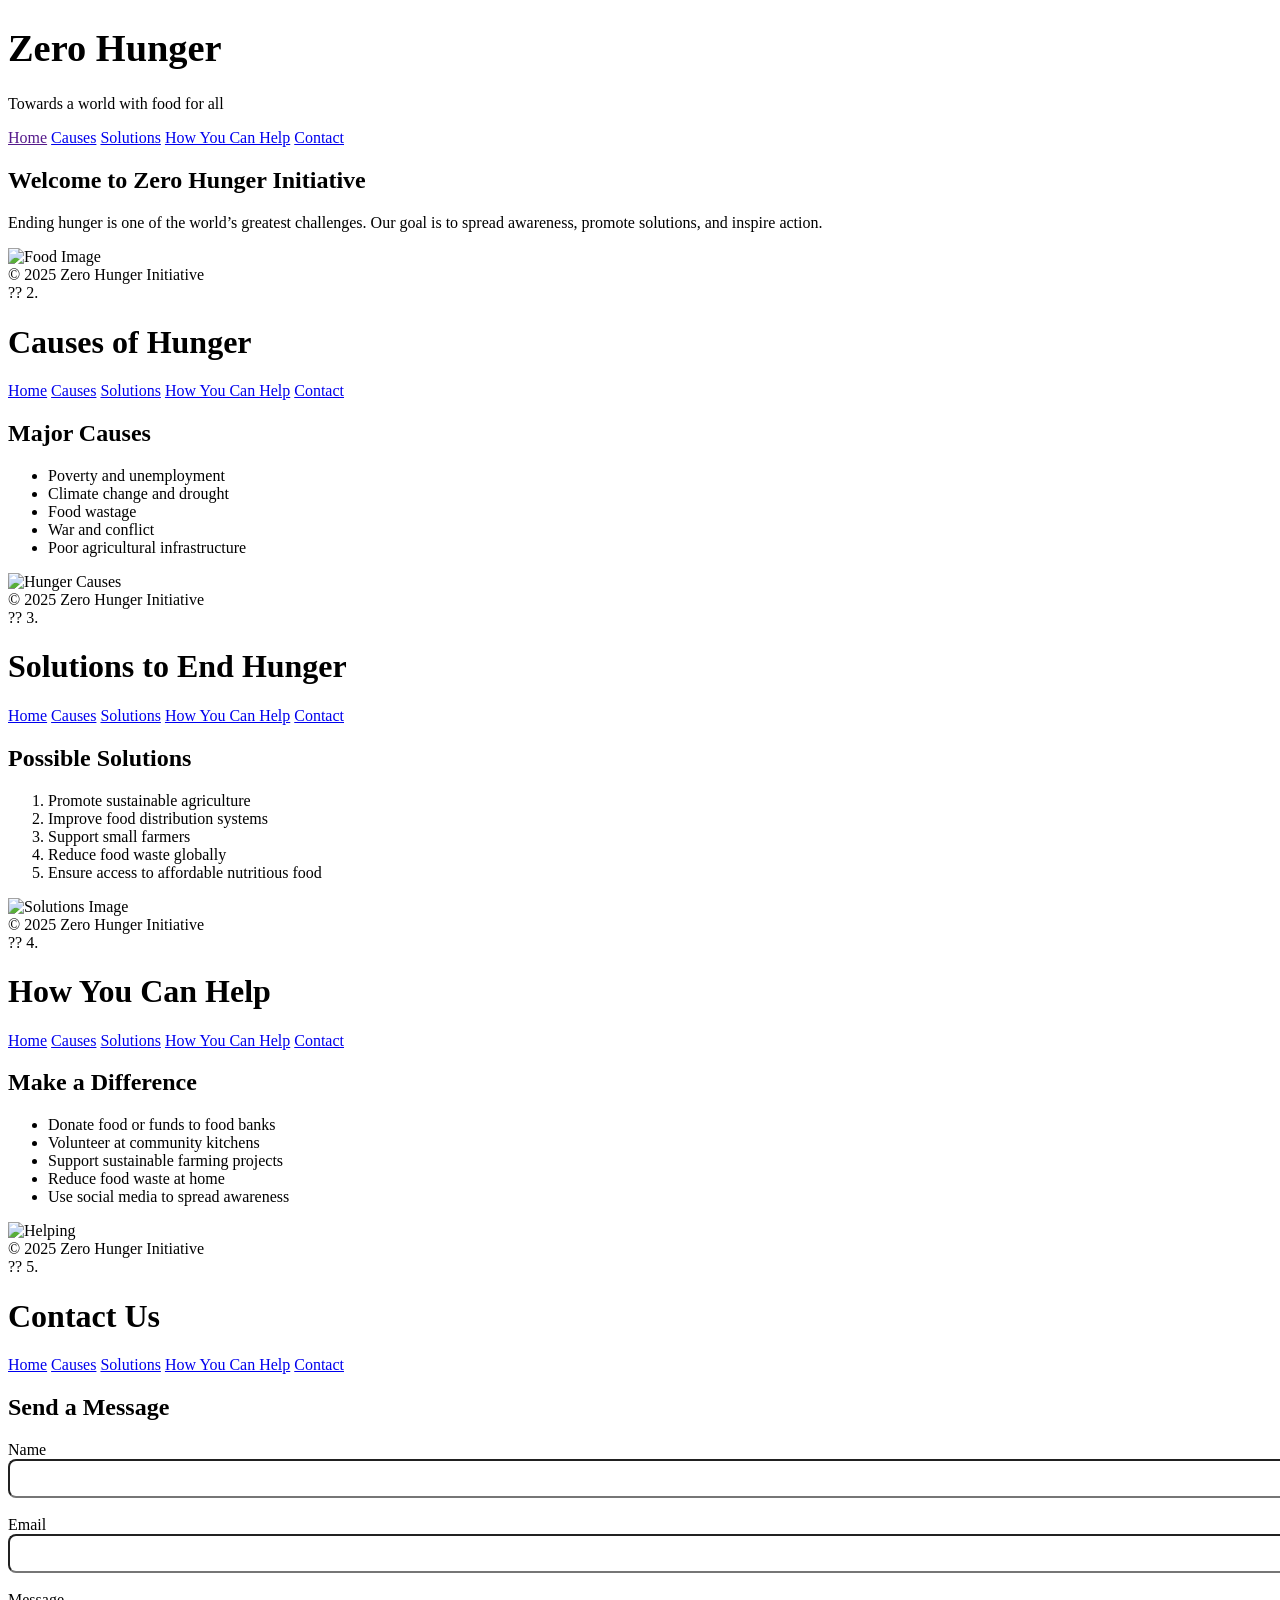
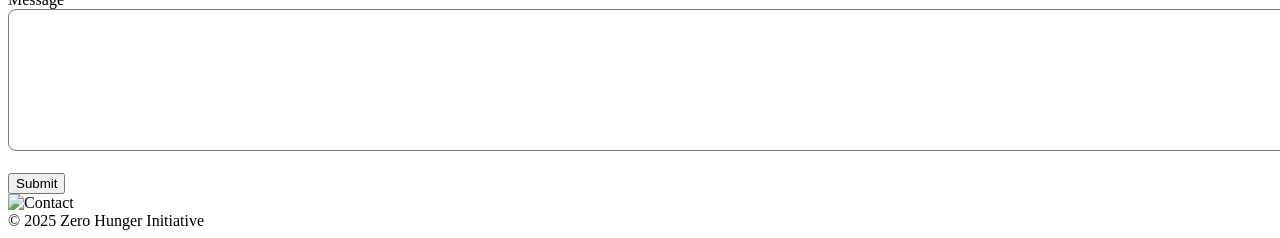
==== index.html @ c40c30f7 "Add files via upload" ====
<!DOCTYPE html>
<html>
<head>
    <title>Zero Hunger | Home</title>
    <link rel="stylesheet" href="style.css">
</head>
<body>

<header>
   <big> <h1>Zero Hunger</h1></big>
    <p>Towards a world with food for all</p>
</header>

<nav>
    <a href="">Home</a>
    <a href="causes.html">Causes</a>
    <a href="solutions.html">Solutions</a>
    <a href="how-to-help.html">How You Can Help</a>
    <a href="contact.html">Contact</a>
</nav>

<div class="container">

    <div class="card">
        <h2>Welcome to Zero Hunger Initiative</h2>
        <p>
            Ending hunger is one of the world’s greatest challenges.  
            Our goal is to spread awareness, promote solutions, and inspire action.
        </p>
        <img src="c:\Users\lab103\Downloads\background 1.jpg" alt="Food Image">
    </div>

</div>

<footer>© 2025 Zero Hunger Initiative</footer>
</body>
</html>
?? 2.
<!DOCTYPE html>
<html>
<head>
    <title>Zero Hunger | Causes</title>
    <link rel="stylesheet" href="style.css">
</head>
<body>

<header><h1>Causes of Hunger</h1></header>

<nav>
    <a href="index.html">Home</a>
    <a href="causes.html">Causes</a>
    <a href="solutions.html">Solutions</a>
    <a href="how-to-help.html">How You Can Help</a>
    <a href="contact.html">Contact</a>
</nav>

<div class="container">

    <div class="card">
        <h2>Major Causes</h2>
        <ul>
            <li>Poverty and unemployment</li>
            <li>Climate change and drought</li>
            <li>Food wastage</li>
            <li>War and conflict</li>
            <li>Poor agricultural infrastructure</li>
        </ul>
        <img src="C:\Users\lab103\Downloads\background 2.jpg" alt="Hunger Causes">
    </div>

</div>

<footer>© 2025 Zero Hunger Initiative</footer>

</body>
</html>
?? 3. 
<!DOCTYPE html>
<html>
<head>
    <title>Zero Hunger | Solutions</title>
    <link rel="stylesheet" href="style.css">
</head>
<body>

<header><h1>Solutions to End Hunger</h1></header>

<nav>
    <a href="index.html">Home</a>
    <a href="causes.html">Causes</a>
    <a href="solutions.html">Solutions</a>
    <a href="how-to-help.html">How You Can Help</a>
    <a href="contact.html">Contact</a>
</nav>

<div class="container">

    <div class="card">
        <h2>Possible Solutions</h2>
        <ol>
            <li>Promote sustainable agriculture</li>
            <li>Improve food distribution systems</li>
            <li>Support small farmers</li>
            <li>Reduce food waste globally</li>
            <li>Ensure access to affordable nutritious food</li>
        </ol>
        <img src="C:\Users\lab103\Downloads\background 3.jpg" alt="Solutions Image">
    </div>

</div>

<footer>© 2025 Zero Hunger Initiative</footer>

</body>
</html>
?? 4.

<!DOCTYPE html>
<html>
<head>
    <title>Zero Hunger | Help</title>
    <link rel="stylesheet" href="style.css">
</head>
<body>

<header><h1>How You Can Help</h1></header>

<nav>
    <a href="index.html">Home</a>
    <a href="causes.html">Causes</a>
    <a href="solutions.html">Solutions</a>
    <a href="how-to-help.html">How You Can Help</a>
    <a href="contact.html">Contact</a>
</nav>

<div class="container">

    <div class="card">
        <h2>Make a Difference</h2>
        <ul>
            <li>Donate food or funds to food banks</li>
            <li>Volunteer at community kitchens</li>
            <li>Support sustainable farming projects</li>
            <li>Reduce food waste at home</li>
            <li>Use social media to spread awareness</li>
        </ul>
        <img src="C:\Users\lab103\Downloads\background 4.jpg" alt="Helping">
    </div>

</div>

<footer>© 2025 Zero Hunger Initiative</footer>

</body>
</html>

?? 5. 

<!DOCTYPE html>
<html>
<head>
    <title>Zero Hunger | Contact</title>
    <link rel="stylesheet" href="style.css">
</head>
<body>

<header><h1>Contact Us</h1></header>

<nav>
    <a href="index.html">Home</a>
    <a href="causes.html">Causes</a>
    <a href="solutions.html">Solutions</a>
    <a href="how-to-help.html">How You Can Help</a>
    <a href="contact.html">Contact</a>
</nav>

<div class="container">

    <div class="card">
        <h2>Send a Message</h2>

        <form>
            <label>Name</label><br>
            <input type="text" style="width:100%; padding:10px; border-radius:8px;"><br><br>

            <label>Email</label><br>
            <input type="email" style="width:100%; padding:10px; border-radius:8px;"><br><br>

            <label>Message</label><br>
            <textarea style="width:100%; padding:10px; height:120px; border-radius:8px;"></textarea><br><br>

            <button>Submit</button>
        </form>
        <img src="https://images.unsplash.com/photo-1492725764893-90b379c2b6e7" alt="Contact">
    </div>
</div>
<footer>© 2025 Zero Hunger Initiative</footer>
</body>
</html>
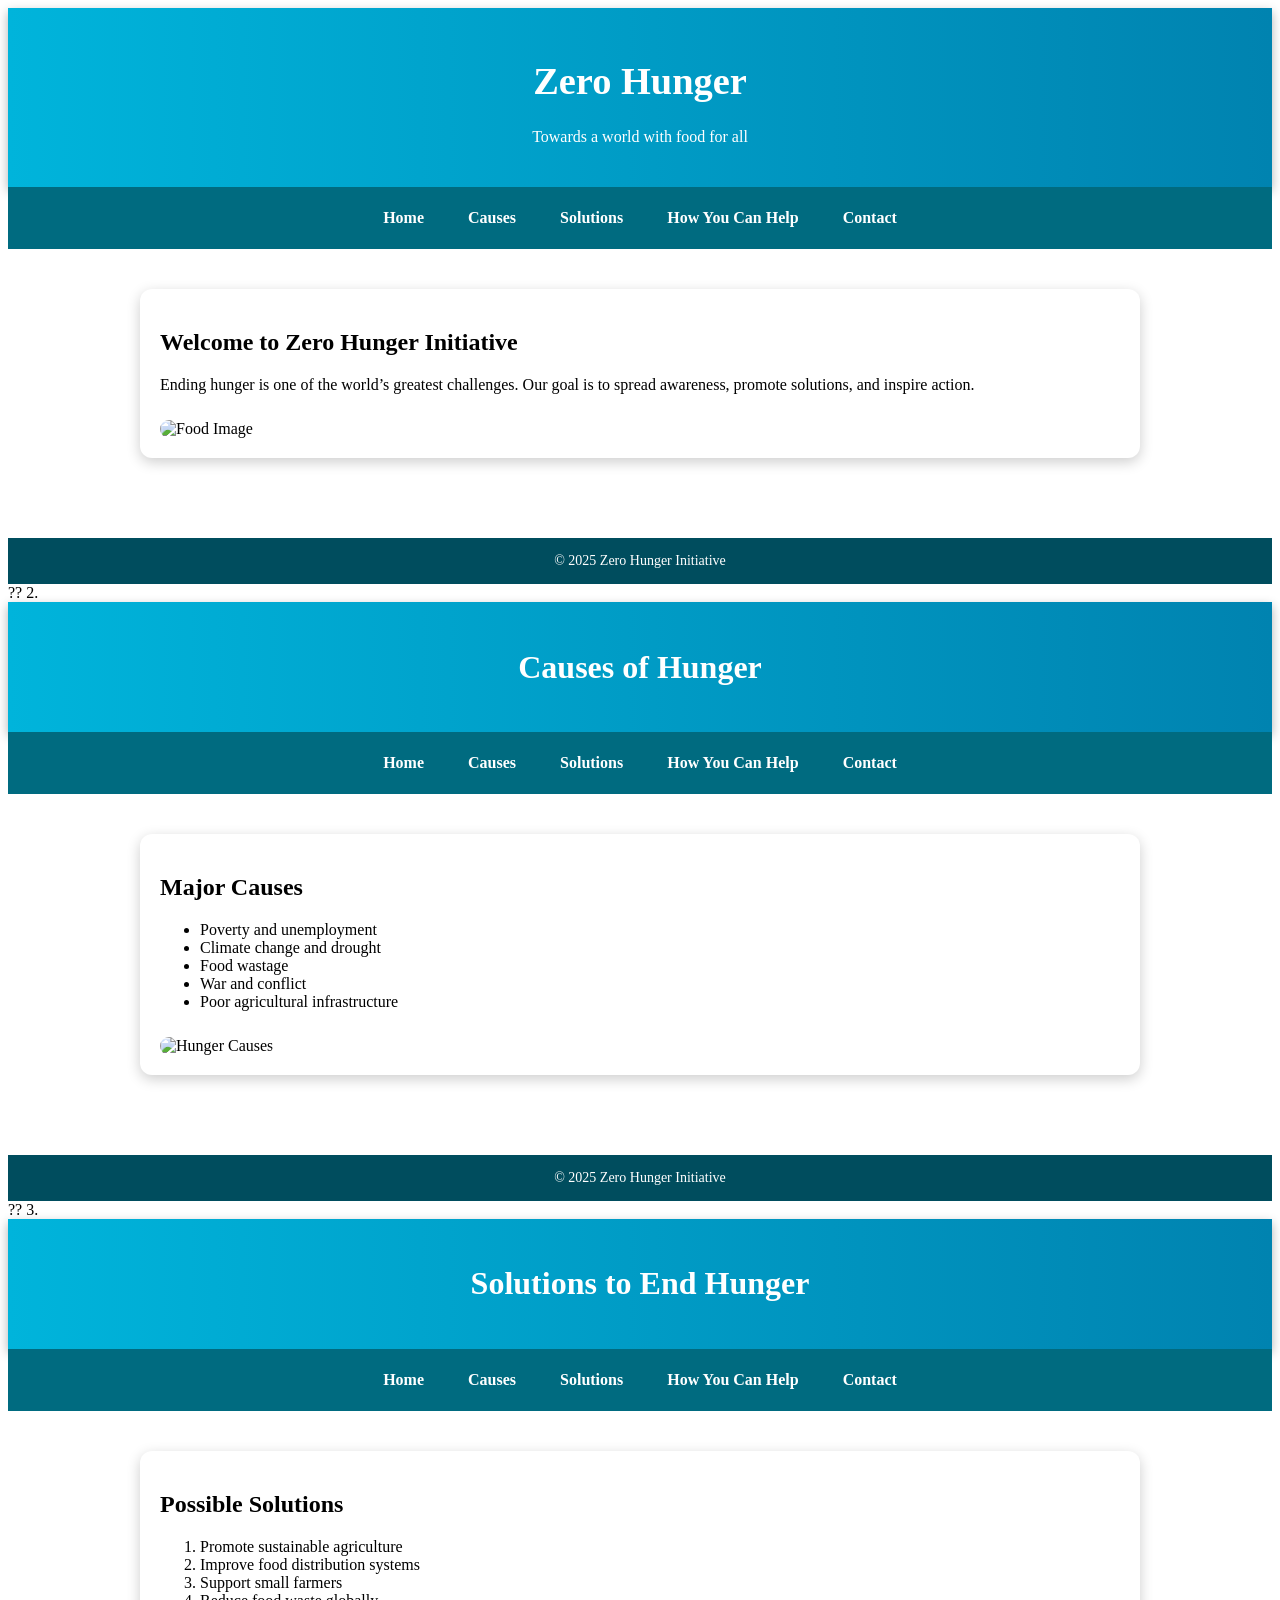
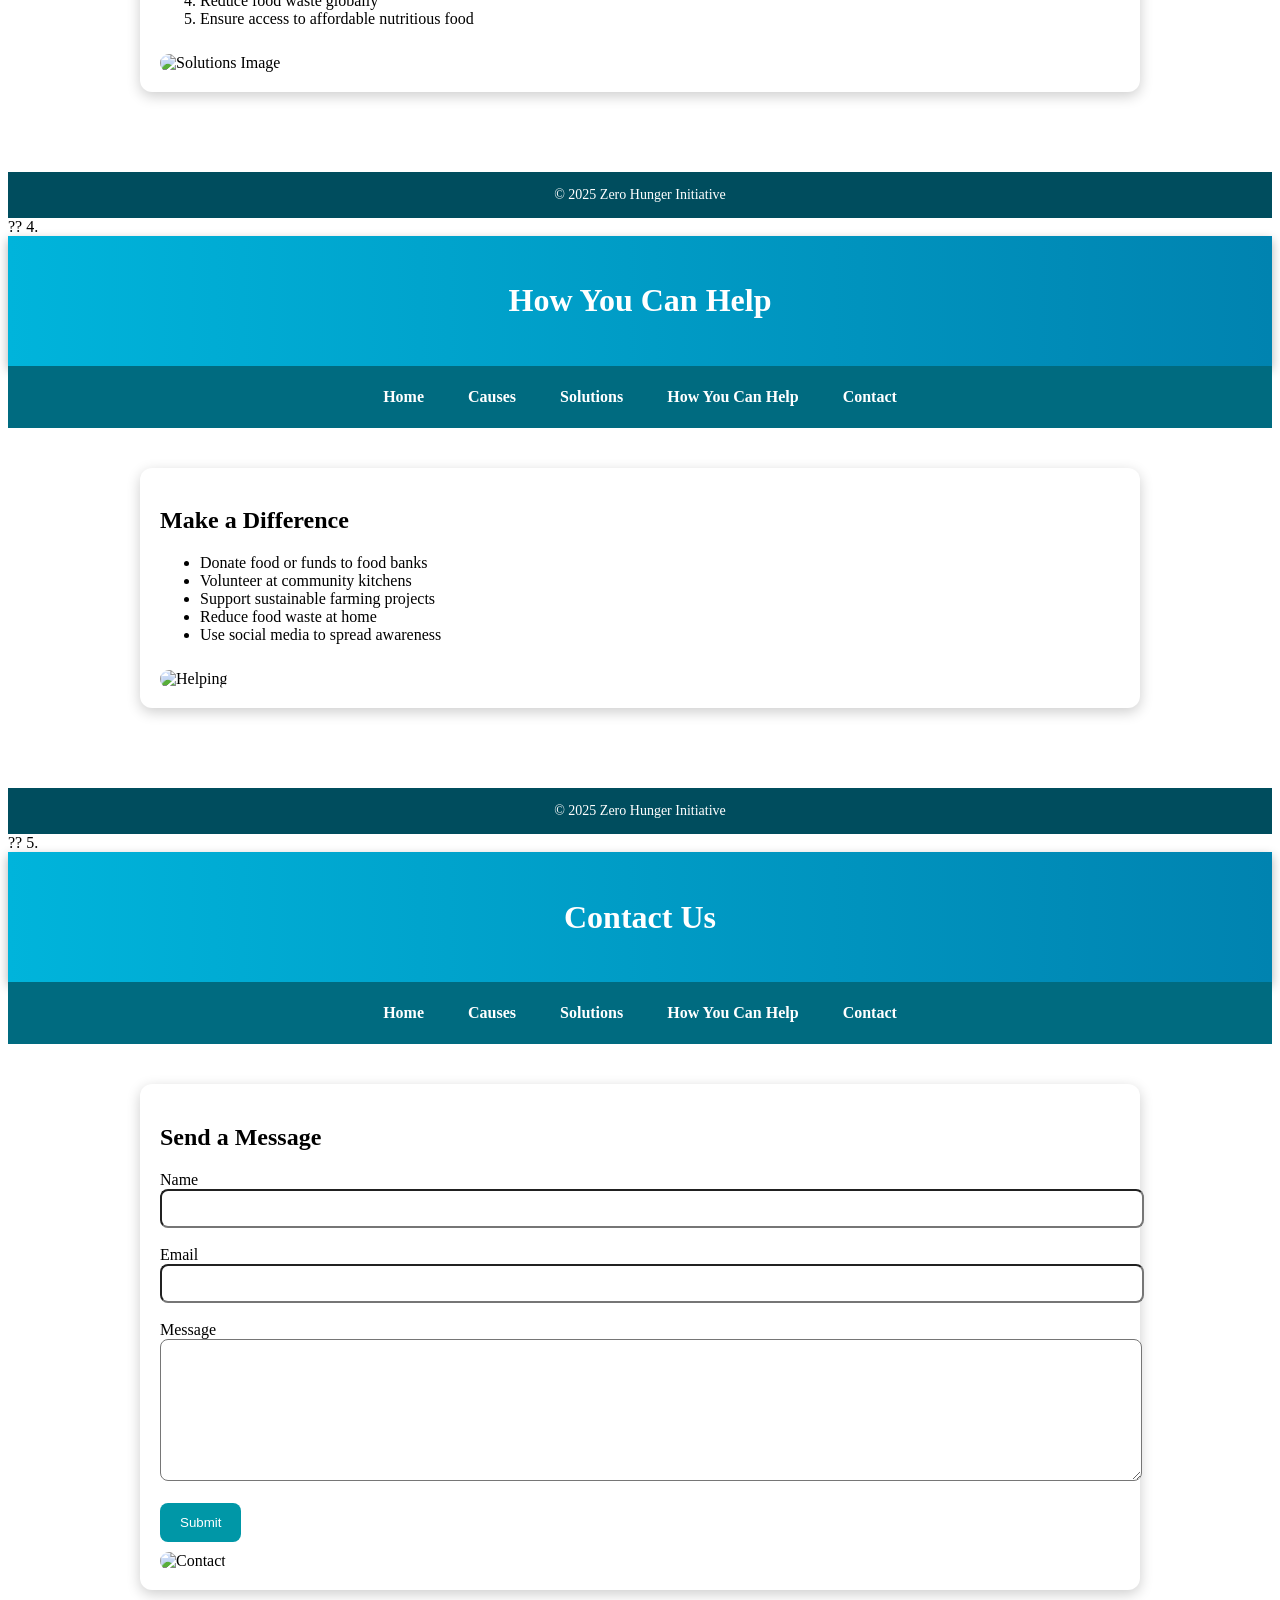
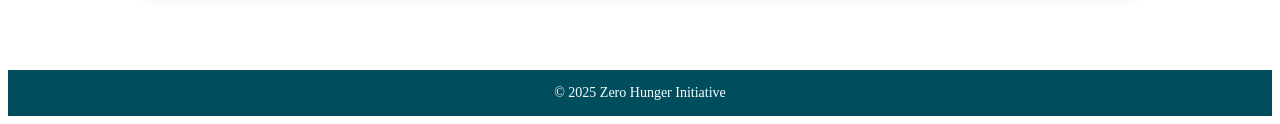
==== commit 24571d53: "index.html" ====
--- a/index.html
+++ b/index.html
@@ -28,7 +28,7 @@
             Ending hunger is one of the world’s greatest challenges.  
             Our goal is to spread awareness, promote solutions, and inspire action.
         </p>
-        <img src="c:\Users\lab103\Downloads\background 1.jpg" alt="Food Image">
+        <img src="Zero-Hunger1/background 1.jpg" alt="Food Image">
     </div>
 
 </div>
@@ -198,3 +198,4 @@
 <footer>© 2025 Zero Hunger Initiative</footer>
 </body>
 </html>
+
--- a/style.css
+++ b/style.css
@@ -0,0 +1,105 @@
+None selected 
+
+Skip to content
+Using Shah & Anchor Kutchhi Engineering College Mail with screen readers
+This browser version is no longer supported. Please upgrade to a supported browser.
+in:sent 
+Enable desktop notifications for Shah & Anchor Kutchhi Engineering College Mail.
+   OK  No thanks
+Conversations
+ 
+Program Policies
+Powered by Google
+Last account activity: 1 hour ago
+Details
+body {
+    margin: 0;
+    font-family: 'Poppins', sans-serif;
+    background: linear-gradient(to bottom right, #b2fefa, #0ed2f7);
+    color: #003344;
+    animation: fadeIn 1s ease-in-out;
+}
+
+@keyframes fadeIn {
+    from { opacity: 0; }
+    to { opacity: 1; }
+}
+
+header {
+    background: linear-gradient(to right, #00b4db, #0083b0);
+    color: white;
+    padding: 25px;
+    text-align: center;
+    box-shadow: 0 4px 10px rgba(0, 0, 0, 0.3);
+}
+
+nav {
+    background: #006b80;
+    display: flex;
+    justify-content: center;
+    padding: 10px 0;
+}
+
+nav a {
+    color: white;
+    text-decoration: none;
+    padding: 12px 22px;
+    font-weight: bold;
+    transition: 0.3s;
+}
+
+nav a:hover {
+    background: #00a7c5;
+    border-radius: 8px;
+    transform: scale(1.1);
+}
+
+.container {
+    padding: 20px;
+    max-width: 1000px;
+    margin: auto;
+}
+
+.card {
+    background: white;
+    padding: 20px;
+    margin: 20px 0;
+    border-radius: 12px;
+    box-shadow: 0 4px 14px rgba(0,0,0,0.2);
+    transition: 0.4s;
+}
+
+.card:hover {
+    transform: translateY(-8px);
+    box-shadow: 0 6px 18px rgba(0,0,0,0.3);
+}
+
+img {
+    width: 100%;
+    border-radius: 12px;
+    margin-top: 10px;
+}
+
+footer {
+    background: #004d5e;
+    color: white;
+    text-align: center;
+    padding: 15px;
+    margin-top: 40px;
+    font-size: 14px;
+}
+
+button {
+    padding: 12px 20px;
+    background: #0097a7;
+    color: white; 
+    border: none;
+    border-radius: 8px;
+    cursor: pointer;
+    transition: 0.3s;
+}
+
+button:hover {
+    background: #00c9d9;
+    transform: scale(1.1);
+}
--- a/style.css
+++ b/style.css
@@ -0,0 +1,105 @@
+None selected 
+
+Skip to content
+Using Shah & Anchor Kutchhi Engineering College Mail with screen readers
+This browser version is no longer supported. Please upgrade to a supported browser.
+in:sent 
+Enable desktop notifications for Shah & Anchor Kutchhi Engineering College Mail.
+   OK  No thanks
+Conversations
+ 
+Program Policies
+Powered by Google
+Last account activity: 1 hour ago
+Details
+body {
+    margin: 0;
+    font-family: 'Poppins', sans-serif;
+    background: linear-gradient(to bottom right, #b2fefa, #0ed2f7);
+    color: #003344;
+    animation: fadeIn 1s ease-in-out;
+}
+
+@keyframes fadeIn {
+    from { opacity: 0; }
+    to { opacity: 1; }
+}
+
+header {
+    background: linear-gradient(to right, #00b4db, #0083b0);
+    color: white;
+    padding: 25px;
+    text-align: center;
+    box-shadow: 0 4px 10px rgba(0, 0, 0, 0.3);
+}
+
+nav {
+    background: #006b80;
+    display: flex;
+    justify-content: center;
+    padding: 10px 0;
+}
+
+nav a {
+    color: white;
+    text-decoration: none;
+    padding: 12px 22px;
+    font-weight: bold;
+    transition: 0.3s;
+}
+
+nav a:hover {
+    background: #00a7c5;
+    border-radius: 8px;
+    transform: scale(1.1);
+}
+
+.container {
+    padding: 20px;
+    max-width: 1000px;
+    margin: auto;
+}
+
+.card {
+    background: white;
+    padding: 20px;
+    margin: 20px 0;
+    border-radius: 12px;
+    box-shadow: 0 4px 14px rgba(0,0,0,0.2);
+    transition: 0.4s;
+}
+
+.card:hover {
+    transform: translateY(-8px);
+    box-shadow: 0 6px 18px rgba(0,0,0,0.3);
+}
+
+img {
+    width: 100%;
+    border-radius: 12px;
+    margin-top: 10px;
+}
+
+footer {
+    background: #004d5e;
+    color: white;
+    text-align: center;
+    padding: 15px;
+    margin-top: 40px;
+    font-size: 14px;
+}
+
+button {
+    padding: 12px 20px;
+    background: #0097a7;
+    color: white; 
+    border: none;
+    border-radius: 8px;
+    cursor: pointer;
+    transition: 0.3s;
+}
+
+button:hover {
+    background: #00c9d9;
+    transform: scale(1.1);
+}
--- a/style.css
+++ b/style.css
@@ -0,0 +1,105 @@
+None selected 
+
+Skip to content
+Using Shah & Anchor Kutchhi Engineering College Mail with screen readers
+This browser version is no longer supported. Please upgrade to a supported browser.
+in:sent 
+Enable desktop notifications for Shah & Anchor Kutchhi Engineering College Mail.
+   OK  No thanks
+Conversations
+ 
+Program Policies
+Powered by Google
+Last account activity: 1 hour ago
+Details
+body {
+    margin: 0;
+    font-family: 'Poppins', sans-serif;
+    background: linear-gradient(to bottom right, #b2fefa, #0ed2f7);
+    color: #003344;
+    animation: fadeIn 1s ease-in-out;
+}
+
+@keyframes fadeIn {
+    from { opacity: 0; }
+    to { opacity: 1; }
+}
+
+header {
+    background: linear-gradient(to right, #00b4db, #0083b0);
+    color: white;
+    padding: 25px;
+    text-align: center;
+    box-shadow: 0 4px 10px rgba(0, 0, 0, 0.3);
+}
+
+nav {
+    background: #006b80;
+    display: flex;
+    justify-content: center;
+    padding: 10px 0;
+}
+
+nav a {
+    color: white;
+    text-decoration: none;
+    padding: 12px 22px;
+    font-weight: bold;
+    transition: 0.3s;
+}
+
+nav a:hover {
+    background: #00a7c5;
+    border-radius: 8px;
+    transform: scale(1.1);
+}
+
+.container {
+    padding: 20px;
+    max-width: 1000px;
+    margin: auto;
+}
+
+.card {
+    background: white;
+    padding: 20px;
+    margin: 20px 0;
+    border-radius: 12px;
+    box-shadow: 0 4px 14px rgba(0,0,0,0.2);
+    transition: 0.4s;
+}
+
+.card:hover {
+    transform: translateY(-8px);
+    box-shadow: 0 6px 18px rgba(0,0,0,0.3);
+}
+
+img {
+    width: 100%;
+    border-radius: 12px;
+    margin-top: 10px;
+}
+
+footer {
+    background: #004d5e;
+    color: white;
+    text-align: center;
+    padding: 15px;
+    margin-top: 40px;
+    font-size: 14px;
+}
+
+button {
+    padding: 12px 20px;
+    background: #0097a7;
+    color: white; 
+    border: none;
+    border-radius: 8px;
+    cursor: pointer;
+    transition: 0.3s;
+}
+
+button:hover {
+    background: #00c9d9;
+    transform: scale(1.1);
+}
--- a/style.css
+++ b/style.css
@@ -0,0 +1,105 @@
+None selected 
+
+Skip to content
+Using Shah & Anchor Kutchhi Engineering College Mail with screen readers
+This browser version is no longer supported. Please upgrade to a supported browser.
+in:sent 
+Enable desktop notifications for Shah & Anchor Kutchhi Engineering College Mail.
+   OK  No thanks
+Conversations
+ 
+Program Policies
+Powered by Google
+Last account activity: 1 hour ago
+Details
+body {
+    margin: 0;
+    font-family: 'Poppins', sans-serif;
+    background: linear-gradient(to bottom right, #b2fefa, #0ed2f7);
+    color: #003344;
+    animation: fadeIn 1s ease-in-out;
+}
+
+@keyframes fadeIn {
+    from { opacity: 0; }
+    to { opacity: 1; }
+}
+
+header {
+    background: linear-gradient(to right, #00b4db, #0083b0);
+    color: white;
+    padding: 25px;
+    text-align: center;
+    box-shadow: 0 4px 10px rgba(0, 0, 0, 0.3);
+}
+
+nav {
+    background: #006b80;
+    display: flex;
+    justify-content: center;
+    padding: 10px 0;
+}
+
+nav a {
+    color: white;
+    text-decoration: none;
+    padding: 12px 22px;
+    font-weight: bold;
+    transition: 0.3s;
+}
+
+nav a:hover {
+    background: #00a7c5;
+    border-radius: 8px;
+    transform: scale(1.1);
+}
+
+.container {
+    padding: 20px;
+    max-width: 1000px;
+    margin: auto;
+}
+
+.card {
+    background: white;
+    padding: 20px;
+    margin: 20px 0;
+    border-radius: 12px;
+    box-shadow: 0 4px 14px rgba(0,0,0,0.2);
+    transition: 0.4s;
+}
+
+.card:hover {
+    transform: translateY(-8px);
+    box-shadow: 0 6px 18px rgba(0,0,0,0.3);
+}
+
+img {
+    width: 100%;
+    border-radius: 12px;
+    margin-top: 10px;
+}
+
+footer {
+    background: #004d5e;
+    color: white;
+    text-align: center;
+    padding: 15px;
+    margin-top: 40px;
+    font-size: 14px;
+}
+
+button {
+    padding: 12px 20px;
+    background: #0097a7;
+    color: white; 
+    border: none;
+    border-radius: 8px;
+    cursor: pointer;
+    transition: 0.3s;
+}
+
+button:hover {
+    background: #00c9d9;
+    transform: scale(1.1);
+}
--- a/style.css
+++ b/style.css
@@ -0,0 +1,105 @@
+None selected 
+
+Skip to content
+Using Shah & Anchor Kutchhi Engineering College Mail with screen readers
+This browser version is no longer supported. Please upgrade to a supported browser.
+in:sent 
+Enable desktop notifications for Shah & Anchor Kutchhi Engineering College Mail.
+   OK  No thanks
+Conversations
+ 
+Program Policies
+Powered by Google
+Last account activity: 1 hour ago
+Details
+body {
+    margin: 0;
+    font-family: 'Poppins', sans-serif;
+    background: linear-gradient(to bottom right, #b2fefa, #0ed2f7);
+    color: #003344;
+    animation: fadeIn 1s ease-in-out;
+}
+
+@keyframes fadeIn {
+    from { opacity: 0; }
+    to { opacity: 1; }
+}
+
+header {
+    background: linear-gradient(to right, #00b4db, #0083b0);
+    color: white;
+    padding: 25px;
+    text-align: center;
+    box-shadow: 0 4px 10px rgba(0, 0, 0, 0.3);
+}
+
+nav {
+    background: #006b80;
+    display: flex;
+    justify-content: center;
+    padding: 10px 0;
+}
+
+nav a {
+    color: white;
+    text-decoration: none;
+    padding: 12px 22px;
+    font-weight: bold;
+    transition: 0.3s;
+}
+
+nav a:hover {
+    background: #00a7c5;
+    border-radius: 8px;
+    transform: scale(1.1);
+}
+
+.container {
+    padding: 20px;
+    max-width: 1000px;
+    margin: auto;
+}
+
+.card {
+    background: white;
+    padding: 20px;
+    margin: 20px 0;
+    border-radius: 12px;
+    box-shadow: 0 4px 14px rgba(0,0,0,0.2);
+    transition: 0.4s;
+}
+
+.card:hover {
+    transform: translateY(-8px);
+    box-shadow: 0 6px 18px rgba(0,0,0,0.3);
+}
+
+img {
+    width: 100%;
+    border-radius: 12px;
+    margin-top: 10px;
+}
+
+footer {
+    background: #004d5e;
+    color: white;
+    text-align: center;
+    padding: 15px;
+    margin-top: 40px;
+    font-size: 14px;
+}
+
+button {
+    padding: 12px 20px;
+    background: #0097a7;
+    color: white; 
+    border: none;
+    border-radius: 8px;
+    cursor: pointer;
+    transition: 0.3s;
+}
+
+button:hover {
+    background: #00c9d9;
+    transform: scale(1.1);
+}
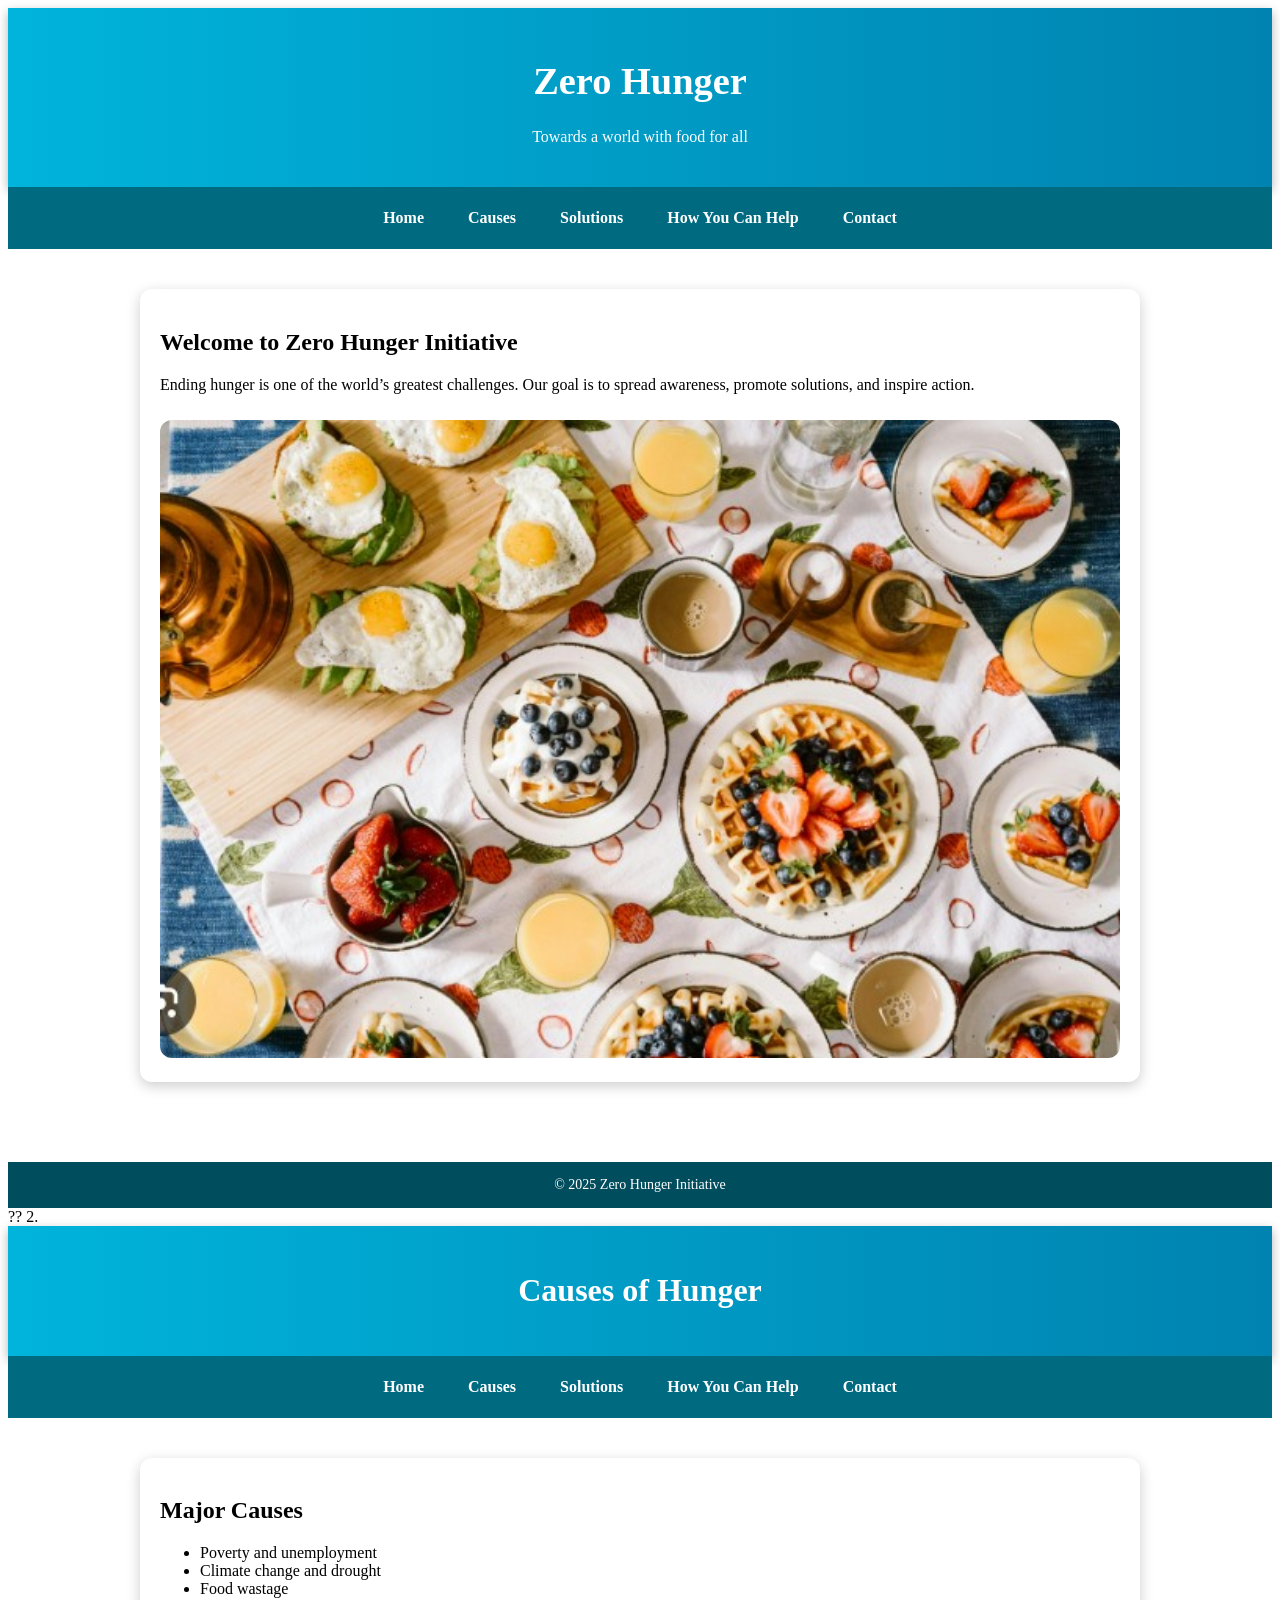
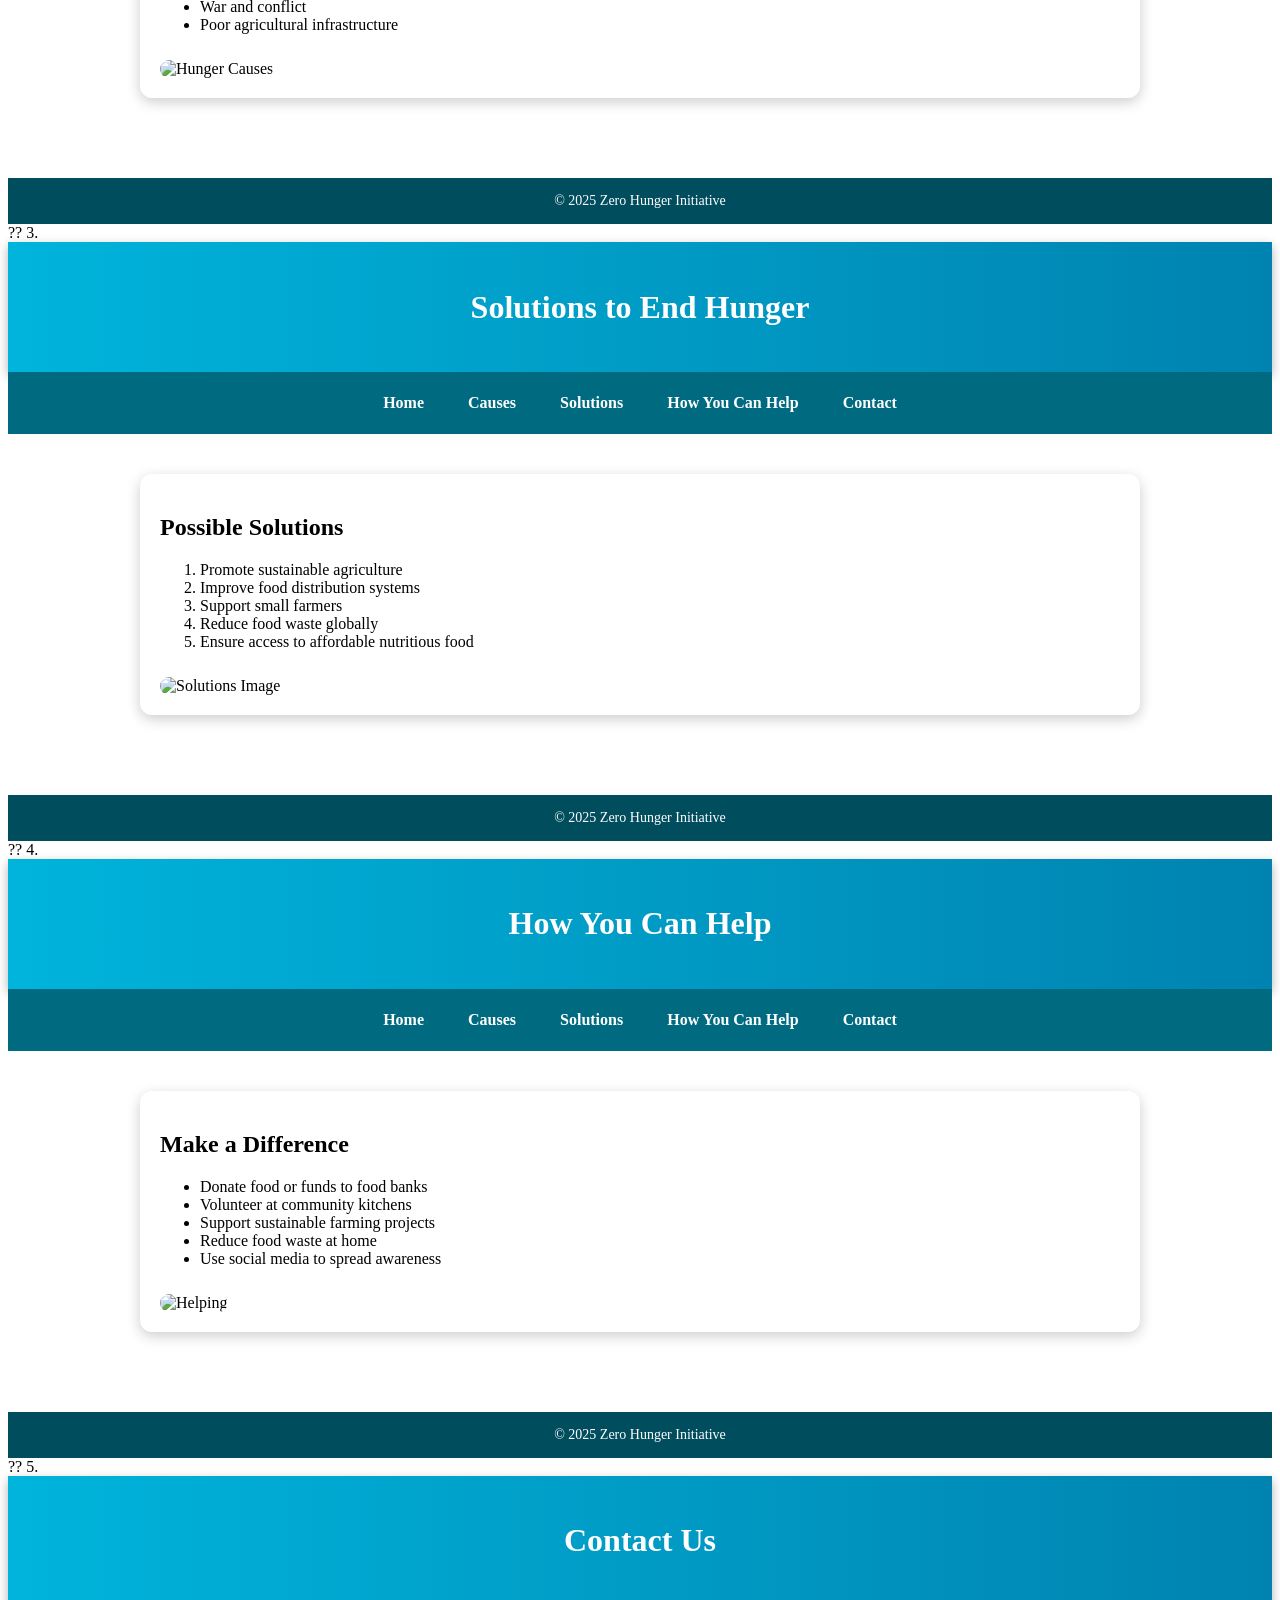
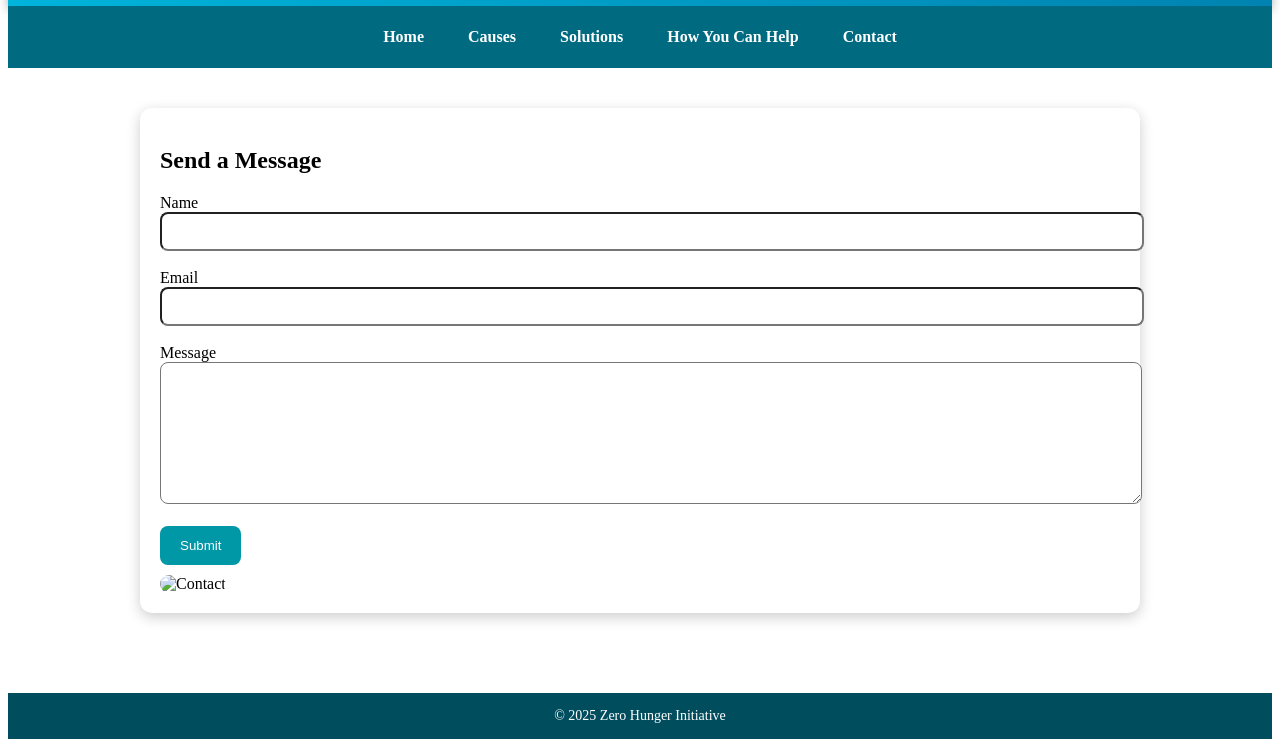
==== commit dc1eb67a: "Update index.html" ====
--- a/index.html
+++ b/index.html
@@ -28,7 +28,7 @@
             Ending hunger is one of the world’s greatest challenges.  
             Our goal is to spread awareness, promote solutions, and inspire action.
         </p>
-        <img src="Zero-Hunger1/background 1.jpg" alt="Food Image">
+        <img src="background1.jpg" alt="Food Image">
     </div>
 
 </div>
@@ -66,7 +66,7 @@
             <li>War and conflict</li>
             <li>Poor agricultural infrastructure</li>
         </ul>
-        <img src="C:\Users\lab103\Downloads\background 2.jpg" alt="Hunger Causes">
+        <img src="background2.jpg" alt="Hunger Causes">
     </div>
 
 </div>
@@ -105,7 +105,7 @@
             <li>Reduce food waste globally</li>
             <li>Ensure access to affordable nutritious food</li>
         </ol>
-        <img src="C:\Users\lab103\Downloads\background 3.jpg" alt="Solutions Image">
+        <img src="background3.jpg" alt="Solutions Image">
     </div>
 
 </div>
@@ -145,7 +145,7 @@
             <li>Reduce food waste at home</li>
             <li>Use social media to spread awareness</li>
         </ul>
-        <img src="C:\Users\lab103\Downloads\background 4.jpg" alt="Helping">
+        <img src="background4.jpg" alt="Helping">
     </div>
 
 </div>
@@ -199,3 +199,5 @@
 </body>
 </html>
 
+
+
